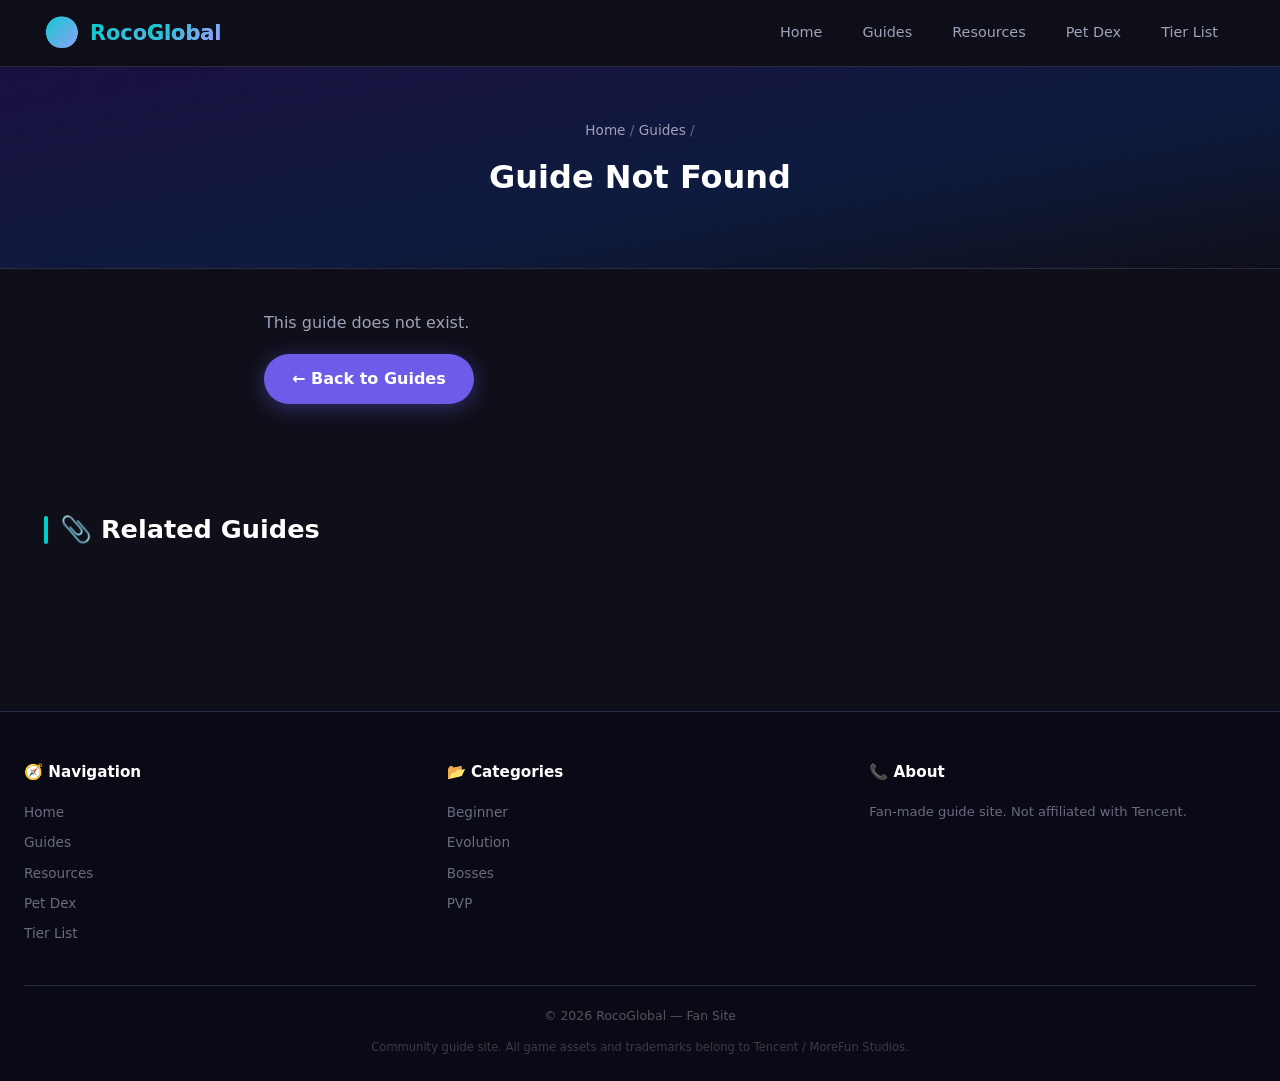
==== guide-detail.html @ 021ee89d "RocoGlobal - Roco Kingdom World English Guide Site" ====
<!DOCTYPE html>
<html lang="en">
<head>
<meta charset="UTF-8">
<meta name="viewport" content="width=device-width, initial-scale=1.0">
<meta name="description" content="Roco Kingdom: World guide detail">
<title>Guide — Roco Kingdom: World</title>
<link rel="stylesheet" href="assets/css/style.css">
</head>
<body>

<nav class="navbar">
  <div class="nav-inner">
    <a href="index.html" class="nav-logo"><span class="logo-icon">🌍</span><span>Roco<span style="color:#fff;">Global</span></span></a>
    <div class="nav-links">
      <a href="index.html">Home</a>
      <a href="guides.html">Guides</a>
      <a href="resources.html">Resources</a>
      <a href="pets.html">Pet Dex</a>
      <a href="tier-list.html">Tier List</a>
    </div>
  </div>
</nav>

<section class="page-header" id="guideHeader">
  <div class="breadcrumb"><a href="index.html">Home</a> / <a href="guides.html">Guides</a> / <span id="breadcrumbCat"></span></div>
  <h1 id="guideTitle"></h1>
  <div class="meta" id="guideMeta"></div>
</section>

<article class="guide-body" id="guideContent"></article>

<div class="section">
  <div class="container">
    <div class="section-title"><h2>📎 Related Guides</h2></div>
    <div class="cards-grid" id="relatedGuides"></div>
  </div>
</div>

<footer class="footer">
  <div class="footer-inner">
    <div class="footer-col"><h4>🧭 Navigation</h4><a href="index.html">Home</a><a href="guides.html">Guides</a><a href="resources.html">Resources</a>
      <a href="pets.html">Pet Dex</a><a href="tier-list.html">Tier List</a></div>
    <div class="footer-col"><h4>📂 Categories</h4><a href="guides.html?cat=beginner">Beginner</a><a href="guides.html?cat=evolution">Evolution</a><a href="guides.html?cat=boss">Bosses</a><a href="guides.html?cat=pvp">PVP</a></div>
    <div class="footer-col"><h4>📞 About</h4><p>Fan-made guide site. Not affiliated with Tencent.</p></div>
  </div>
  <div class="footer-bottom"><p>© 2026 RocoGlobal — Fan Site</p></div>
  <div class="footer-disclaimer"><p>Community guide site. All game assets and trademarks belong to Tencent / MoreFun Studios.</p></div>
</footer>

<script src="assets/js/pets-data.js"></script>
<script src="assets/js/main.js"></script>
</body>
</html>
---- assets/css/style.css ----
/* =============================================
   Roco Kingdom: World — Global Guide Hub
   Dark Fantasy Theme — 2026
   ============================================= */

:root {
  --primary: #6c5ce7;
  --primary-dark: #4a3db5;
  --primary-light: #a29bfe;
  --accent: #00cec9;
  --accent-glow: rgba(0,206,201,0.3);
  --gold: #fdcb6e;
  --bg: #0f0f1a;
  --bg-card: #1a1a2e;
  --bg-card-hover: #222240;
  --bg-surface: #16213e;
  --text: #e8e8f0;
  --text-secondary: #a0a0b8;
  --text-muted: #6a6a80;
  --border: #2a2a45;
  --border-light: #3a3a55;
  --danger: #e17055;
  --success: #00b894;
  --warning: #fdcb6e;
  --shadow: 0 4px 20px rgba(0,0,0,0.4);
  --shadow-lg: 0 8px 40px rgba(0,0,0,0.6);
  --glow: 0 0 20px rgba(108,92,231,0.3);
  --radius: 14px;
  --radius-sm: 8px;
  --transition: 0.25s cubic-bezier(0.4, 0, 0.2, 1);
  --font: 'Segoe UI', 'PingFang SC', 'Microsoft YaHei', system-ui, sans-serif;
}
*, *::before, *::after { box-sizing: border-box; margin: 0; padding: 0; }
html { scroll-behavior: smooth; }
body {
  font-family: var(--font);
  background: var(--bg);
  color: var(--text);
  line-height: 1.65;
  min-height: 100vh;
  -webkit-font-smoothing: antialiased;
}
a { text-decoration: none; color: inherit; }
ul, ol { list-style: none; }
img { max-width: 100%; display: block; }
button { cursor: pointer; font-family: inherit; border: none; }

/* Navbar */
.navbar {
  background: rgba(15,15,26,0.95);
  backdrop-filter: blur(20px);
  position: sticky; top: 0; z-index: 1000;
  border-bottom: 1px solid var(--border);
}
.nav-inner {
  max-width: 1240px; margin: 0 auto; padding: 0 24px;
  display: flex; align-items: center; justify-content: space-between; height: 66px;
}
.nav-logo { display: flex; align-items: center; gap: 10px; font-size: 1.3rem; font-weight: 700; color: #fff; }
.nav-logo .logo-icon { font-size: 1.8rem; }
.nav-logo span { background: linear-gradient(135deg, var(--accent), var(--primary-light)); -webkit-background-clip: text; -webkit-text-fill-color: transparent; }
.nav-links { display: flex; gap: 4px; }
.nav-links a {
  color: var(--text-secondary); padding: 8px 18px; border-radius: 20px;
  font-size: 0.9rem; font-weight: 500; transition: var(--transition);
}
.nav-links a:hover, .nav-links a.active { background: rgba(108,92,231,0.15); color: #fff; }
.nav-links a.active { background: rgba(108,92,231,0.25); }

/* Hero */
.hero {
  background: linear-gradient(170deg, #0f0f1a 0%, #1a1040 30%, #0d1b3e 60%, #0f0f1a 100%);
  padding: 80px 24px 100px; text-align: center; position: relative; overflow: hidden;
}
.hero::before {
  content: ''; position: absolute; top: -50%; left: -50%; width: 200%; height: 200%;
  background: radial-gradient(ellipse at 60% 40%, rgba(108,92,231,0.12) 0%, transparent 50%),
              radial-gradient(ellipse at 30% 60%, rgba(0,206,201,0.08) 0%, transparent 50%);
}
.hero-content { position: relative; z-index: 1; max-width: 750px; margin: 0 auto; }
.hero-badge { display: inline-block; background: rgba(0,206,201,0.15); color: var(--accent); padding: 6px 18px; border-radius: 20px; font-size: 0.85rem; font-weight: 600; margin-bottom: 20px; border: 1px solid rgba(0,206,201,0.25); }
.hero h1 { font-size: 3rem; color: #fff; margin-bottom: 16px; line-height: 1.2; }
.hero h1 .gradient { background: linear-gradient(135deg, var(--accent), var(--primary-light)); -webkit-background-clip: text; -webkit-text-fill-color: transparent; }
.hero p { color: var(--text-secondary); font-size: 1.15rem; margin-bottom: 36px; max-width: 560px; margin-left: auto; margin-right: auto; }
.hero-stats { display: flex; gap: 32px; justify-content: center; flex-wrap: wrap; margin-bottom: 36px; }
.hero-stat { text-align: center; }
.hero-stat .num { font-size: 1.8rem; font-weight: 700; color: var(--accent); }
.hero-stat .label { font-size: 0.8rem; color: var(--text-muted); }
.hero-btns { display: flex; gap: 16px; justify-content: center; flex-wrap: wrap; }

/* Buttons */
.btn { display: inline-flex; align-items: center; gap: 8px; padding: 12px 28px; border-radius: 28px; font-size: 1rem; font-weight: 600; transition: var(--transition); }
.btn-primary { background: var(--primary); color: #fff; box-shadow: 0 4px 20px rgba(108,92,231,0.4); }
.btn-primary:hover { background: var(--primary-dark); transform: translateY(-2px); box-shadow: 0 6px 30px rgba(108,92,231,0.5); }
.btn-accent { background: var(--accent); color: #0f0f1a; box-shadow: 0 4px 20px var(--accent-glow); }
.btn-accent:hover { transform: translateY(-2px); box-shadow: 0 6px 30px var(--accent-glow); }
.btn-outline { background: transparent; color: #fff; border: 2px solid rgba(255,255,255,0.25); }
.btn-outline:hover { border-color: #fff; background: rgba(255,255,255,0.05); }
.btn-sm { padding: 7px 18px; font-size: 0.85rem; }
.btn-xs { padding: 4px 12px; font-size: 0.75rem; border-radius: 14px; }

/* Container */
.container { max-width: 1240px; margin: 0 auto; padding: 0 24px; }
.section { padding: 64px 0; }
.section-title { display: flex; align-items: center; justify-content: space-between; margin-bottom: 32px; flex-wrap: wrap; gap: 12px; }
.section-title h2 { font-size: 1.6rem; color: #fff; display: flex; align-items: center; gap: 12px; }
.section-title h2::before { content: ''; width: 4px; height: 28px; background: var(--accent); border-radius: 2px; }
.section-title .more-link { color: var(--accent); font-weight: 500; font-size: 0.9rem; }
.section-title .more-link:hover { text-decoration: underline; }

/* Cards Grid */
.cards-grid { display: grid; grid-template-columns: repeat(auto-fill, minmax(290px, 1fr)); gap: 24px; }

/* Card */
.card { background: var(--bg-card); border-radius: var(--radius); overflow: hidden; border: 1px solid var(--border); transition: var(--transition); display: flex; flex-direction: column; }
.card:hover { border-color: var(--border-light); transform: translateY(-4px); box-shadow: var(--shadow-lg), var(--glow); }
.card-img { height: 180px; background: linear-gradient(135deg, #1a1a3e 0%, #16213e 100%); display: flex; align-items: center; justify-content: center; font-size: 3.5rem; position: relative; }
.card-img .card-badge { position: absolute; top: 12px; left: 12px; padding: 4px 14px; border-radius: 14px; font-size: 0.75rem; font-weight: 700; }
.badge-new { background: var(--accent); color: #0f0f1a; }
.badge-hot { background: var(--danger); color: #fff; }
.badge-guide { background: var(--primary); color: #fff; }
.card-body { padding: 20px; flex: 1; display: flex; flex-direction: column; }
.card-tag { font-size: 0.78rem; color: var(--primary-light); font-weight: 600; margin-bottom: 8px; text-transform: uppercase; letter-spacing: 0.5px; }
.card-body h3 { font-size: 1.05rem; margin-bottom: 10px; line-height: 1.4; }
.card-body h3 a:hover { color: var(--accent); }
.card-body p { color: var(--text-secondary); font-size: 0.88rem; line-height: 1.6; flex: 1; }
.card-footer { display: flex; align-items: center; justify-content: space-between; padding: 12px 20px; border-top: 1px solid var(--border); font-size: 0.8rem; color: var(--text-muted); }

/* Two Column */
.two-col { display: grid; grid-template-columns: 1fr 360px; gap: 40px; }
@media (max-width: 900px) { .two-col { grid-template-columns: 1fr; } }

/* Sidebar */
.sidebar-widget { background: var(--bg-card); border-radius: var(--radius); padding: 22px; margin-bottom: 24px; border: 1px solid var(--border); }
.sidebar-widget h3 { font-size: 1.05rem; color: #fff; margin-bottom: 16px; padding-bottom: 12px; border-bottom: 2px solid var(--border-light); }
.tag-cloud { display: flex; flex-wrap: wrap; gap: 8px; }
.tag { display: inline-block; padding: 6px 14px; background: var(--bg-surface); border-radius: 16px; font-size: 0.8rem; color: var(--text-secondary); transition: var(--transition); border: 1px solid transparent; }
.tag:hover, .tag.active { background: rgba(108,92,231,0.2); color: var(--primary-light); border-color: rgba(108,92,231,0.3); }

/* News List */
.news-list .news-item { display: flex; gap: 16px; padding: 14px 0; border-bottom: 1px solid var(--border); transition: var(--transition); }
.news-list .news-item:hover { padding-left: 6px; }
.news-date { min-width: 56px; text-align: center; background: var(--bg-surface); border-radius: var(--radius-sm); padding: 8px 6px; font-weight: 700; color: var(--accent); font-size: 0.82rem; line-height: 1.3; }
.news-date span { display: block; font-size: 1.2rem; color: var(--gold); }
.news-info h4 { font-size: 0.9rem; margin-bottom: 4px; }
.news-info h4 a:hover { color: var(--accent); }
.news-info .news-meta { font-size: 0.78rem; color: var(--text-muted); }

/* Page Header */
.page-header {
  background: linear-gradient(170deg, #1a1040 0%, #0d1b3e 60%, #0f0f1a 100%);
  padding: 52px 24px; text-align: center; border-bottom: 1px solid var(--border);
}
.page-header .breadcrumb { font-size: 0.85rem; color: var(--text-muted); margin-bottom: 10px; }
.page-header .breadcrumb a { color: var(--text-secondary); }
.page-header .breadcrumb a:hover { color: var(--accent); }
.page-header h1 { font-size: 2rem; color: #fff; margin-bottom: 12px; }
.page-header .meta { font-size: 0.9rem; color: var(--text-muted); }

/* Filter Bar */
.filter-bar { display: flex; gap: 8px; margin-bottom: 28px; flex-wrap: wrap; }
.filter-btn { padding: 8px 18px; border-radius: 20px; border: 1px solid var(--border); background: var(--bg-card); color: var(--text-secondary); font-size: 0.85rem; font-weight: 500; transition: var(--transition); }
.filter-btn:hover, .filter-btn.active { background: var(--primary); color: #fff; border-color: var(--primary); }

/* Search Box */
.search-box { display: flex; max-width: 480px; margin-bottom: 28px; }
.search-box input { flex: 1; padding: 12px 20px; border: 2px solid var(--border); border-radius: 28px 0 0 28px; background: var(--bg-card); color: #fff; font-size: 0.95rem; outline: none; font-family: inherit; }
.search-box input:focus { border-color: var(--primary); }
.search-box input::placeholder { color: var(--text-muted); }
.search-box button { padding: 12px 24px; background: var(--primary); color: #fff; border-radius: 0 28px 28px 0; font-size: 0.95rem; font-weight: 600; }

/* Guide Body */
.guide-body { max-width: 800px; margin: 40px auto; padding: 0 24px; }
.guide-body h2 { font-size: 1.4rem; color: #fff; margin: 36px 0 14px; }
.guide-body h3 { font-size: 1.1rem; color: var(--text); margin: 24px 0 10px; }
.guide-body p { margin-bottom: 16px; color: var(--text-secondary); line-height: 1.8; }
.guide-body blockquote { border-left: 4px solid var(--accent); background: rgba(0,206,201,0.06); padding: 16px 20px; margin: 22px 0; border-radius: 0 var(--radius-sm) var(--radius-sm) 0; color: var(--accent); }
.guide-body ul, .guide-body ol { margin: 12px 0 12px 24px; }
.guide-body li { margin-bottom: 8px; color: var(--text-secondary); }
.guide-body ul li::before { content: '◆ '; color: var(--accent); font-size: 0.6rem; }
.guide-body table { width: 100%; border-collapse: collapse; font-size: 0.88rem; margin: 20px 0; }
.guide-body th { background: var(--primary); color: #fff; padding: 10px 14px; text-align: left; }
.guide-body td { padding: 10px 14px; border-bottom: 1px solid var(--border); }
.guide-body tr:nth-child(even) td { background: rgba(255,255,255,0.02); }

/* Tier List */
.tier-row { display: flex; align-items: stretch; margin-bottom: 6px; border-radius: var(--radius-sm); overflow: hidden; }
.tier-label { min-width: 64px; display: flex; align-items: center; justify-content: center; font-size: 1.4rem; font-weight: 800; color: #fff; }
.tier-s { background: #e17055; }
.tier-a { background: #fdcb6e; color: #0f0f1a; }
.tier-b { background: #00b894; }
.tier-c { background: #6c5ce7; }
.tier-d { background: #636e72; }
.tier-pets { display: flex; flex-wrap: wrap; gap: 10px; padding: 14px 18px; background: var(--bg-card); flex: 1; border: 1px solid var(--border); border-left: none; }
.tier-pet { display: flex; flex-direction: column; align-items: center; gap: 4px; cursor: pointer; padding: 8px 10px; border-radius: var(--radius-sm); transition: var(--transition); }
.tier-pet:hover { background: var(--bg-surface); }
.tier-pet .tier-icon { font-size: 2rem; }
.tier-pet .tier-name { font-size: 0.75rem; color: var(--text-secondary); text-align: center; }

/* Pet Card */
.pet-card { background: var(--bg-card); border-radius: var(--radius); text-align: center; padding: 26px 18px; border: 1px solid var(--border); transition: var(--transition); cursor: pointer; }
.pet-card:hover { border-color: var(--primary); transform: translateY(-3px); box-shadow: var(--glow); }
.pet-card .pet-icon { font-size: 3.8rem; margin-bottom: 10px; }
.pet-card .pet-no { font-size: 0.75rem; color: var(--text-muted); margin-bottom: 4px; }
.pet-card h3 { font-size: 1rem; margin-bottom: 8px; color: #fff; }
.pet-card .pet-types { display: flex; gap: 5px; justify-content: center; flex-wrap: wrap; margin-bottom: 8px; }
.type-badge { padding: 3px 10px; border-radius: 10px; font-size: 0.72rem; font-weight: 600; color: #fff; }
.type-fire { background: #e74c3c; }
.type-water { background: #3498db; }
.type-grass { background: #27ae60; }
.type-electric { background: #f39c12; }
.type-ice { background: #74b9ff; color: #0f0f1a; }
.type-dragon { background: #6c5ce7; }
.type-dark { background: #2d3436; }
.type-ghost { background: #a29bfe; }
.type-fairy { background: #fd79a8; }
.type-fighting { background: #d63031; }
.type-poison { background: #8e44ad; }
.type-ground { background: #cd853f; }
.type-flying { background: #a1c4fd; color: #0f0f1a; }
.type-rock { background: #8d6e63; }
.type-bug { background: #7cb342; }
.type-psychic { background: #e056a0; }
.type-steel { background: #95a5a6; }
.type-normal { background: #b2bec3; color: #0f0f1a; }

/* Pagination */
.pagination { display: flex; justify-content: center; gap: 8px; margin-top: 44px; }
.pagination button { width: 42px; height: 42px; border-radius: 50%; border: 1px solid var(--border); background: var(--bg-card); color: var(--text); font-size: 0.9rem; font-weight: 500; transition: var(--transition); }
.pagination button:hover, .pagination button.active { background: var(--primary); color: #fff; border-color: var(--primary); }

/* Modal */
.modal-overlay { position: fixed; top: 0; left: 0; width: 100%; height: 100%; background: rgba(0,0,0,0.75); z-index: 9999; display: flex; align-items: center; justify-content: center; }
.modal-content { background: var(--bg-card); border-radius: var(--radius); max-width: 620px; width: 92%; max-height: 85vh; overflow-y: auto; padding: 36px; position: relative; border: 1px solid var(--border); }
.modal-close { position: absolute; top: 16px; right: 16px; background: none; color: var(--text-muted); font-size: 1.5rem; line-height: 1; transition: var(--transition); }
.modal-close:hover { color: #fff; }

/* Footer */
.footer { background: #0a0a16; border-top: 1px solid var(--border); padding: 48px 24px 24px; margin-top: 64px; }
.footer-inner { max-width: 1240px; margin: 0 auto; display: grid; grid-template-columns: repeat(auto-fit, minmax(200px, 1fr)); gap: 36px; }
.footer-col h4 { color: #fff; margin-bottom: 16px; font-size: 0.95rem; }
.footer-col a { display: block; color: var(--text-muted); font-size: 0.85rem; margin-bottom: 8px; transition: var(--transition); }
.footer-col a:hover { color: var(--accent); }
.footer-col p { color: var(--text-muted); font-size: 0.82rem; }
.footer-bottom { max-width: 1240px; margin: 32px auto 0; padding-top: 20px; border-top: 1px solid var(--border); text-align: center; font-size: 0.78rem; color: rgba(255,255,255,0.3); }
.footer-disclaimer { max-width: 1240px; margin: 12px auto 0; text-align: center; font-size: 0.72rem; color: rgba(255,255,255,0.2); }

/* Responsive */
@media (max-width: 768px) {
  .nav-links a { padding: 6px 10px; font-size: 0.8rem; }
  .hero h1 { font-size: 2rem; }
  .hero p { font-size: 1rem; }
  .cards-grid { grid-template-columns: 1fr; }
  .hero-stats { gap: 16px; }
  .guide-body { padding: 0 16px; }
  .tier-label { min-width: 44px; font-size: 1rem; }
}
.hidden { display: none !important; }
.text-center { text-align: center; }
.mt-20 { margin-top: 20px; }
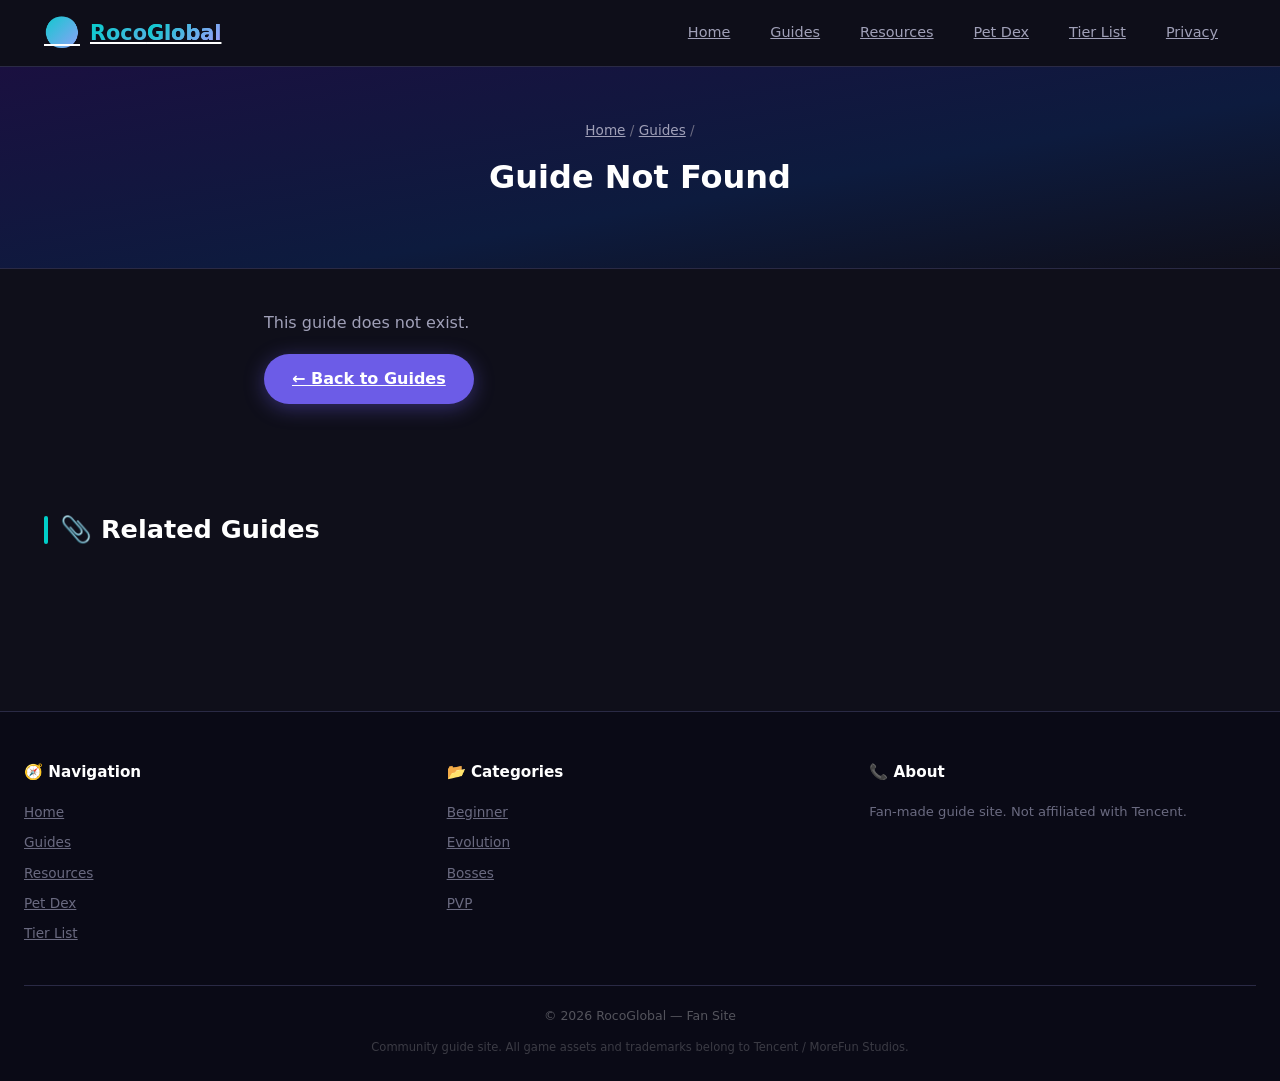
==== commit fcdfaba4: "AdSense compliance: add privacy link to all navs, fix missing Resources link in pets.html, add ad co" ====
--- a/guide-detail.html
+++ b/guide-detail.html
@@ -6,6 +6,9 @@
 <meta name="description" content="Roco Kingdom: World guide detail">
 <title>Guide — Roco Kingdom: World</title>
 <link rel="stylesheet" href="assets/css/style.css">
+  <script async src="https://pagead2.googlesyndication.com/pagead/js/adsbygoogle.js?client=ca-pub-1129352689006503" crossorigin="anonymous"></script>
+  <script async src="https://www.googletagmanager.com/gtag/js?id=G-1QM0PVMCPD"></script>
+  <script>window.dataLayer=window.dataLayer||[];function gtag(){dataLayer.push(arguments);}gtag('js',new Date());gtag('config','G-1QM0PVMCPD');</script>
 </head>
 <body>
 
@@ -18,6 +21,7 @@
       <a href="resources.html">Resources</a>
       <a href="pets.html">Pet Dex</a>
       <a href="tier-list.html">Tier List</a>
+      <a href="privacy.html">Privacy</a>
     </div>
   </div>
 </nav>
--- a/assets/css/style.css
+++ b/assets/css/style.css
@@ -31,7 +31,8 @@
   --font: 'Segoe UI', 'PingFang SC', 'Microsoft YaHei', system-ui, sans-serif;
 }
 *, *::before, *::after { box-sizing: border-box; margin: 0; padding: 0; }
-html { scroll-behavior: smooth; }
+html { scroll-behavior: smooth; color-scheme: dark; }
+@media (prefers-reduced-motion: reduce) { *, *::before, *::after { animation-duration: 0.01ms !important; transition-duration: 0.01ms !important; } }
 body {
   font-family: var(--font);
   background: var(--bg);
@@ -40,7 +41,9 @@
   min-height: 100vh;
   -webkit-font-smoothing: antialiased;
 }
-a { text-decoration: none; color: inherit; }
+a { color: inherit; }
+a:hover { text-decoration: underline; }
+:focus-visible { outline: 3px solid var(--accent); outline-offset: 3px; border-radius: 2px; }
 ul, ol { list-style: none; }
 img { max-width: 100%; display: block; }
 button { cursor: pointer; font-family: inherit; border: none; }
@@ -164,8 +167,8 @@
 
 /* Search Box */
 .search-box { display: flex; max-width: 480px; margin-bottom: 28px; }
-.search-box input { flex: 1; padding: 12px 20px; border: 2px solid var(--border); border-radius: 28px 0 0 28px; background: var(--bg-card); color: #fff; font-size: 0.95rem; outline: none; font-family: inherit; }
-.search-box input:focus { border-color: var(--primary); }
+.search-box input { flex: 1; padding: 12px 20px; border: 2px solid var(--border); border-radius: 28px 0 0 28px; background: var(--bg-card); color: #fff; font-size: 0.95rem; font-family: inherit; }
+.search-box input:focus { border-color: var(--primary); outline: 2px solid var(--primary); outline-offset: -1px; }
 .search-box input::placeholder { color: var(--text-muted); }
 .search-box button { padding: 12px 24px; background: var(--primary); color: #fff; border-radius: 0 28px 28px 0; font-size: 0.95rem; font-weight: 600; }
 
